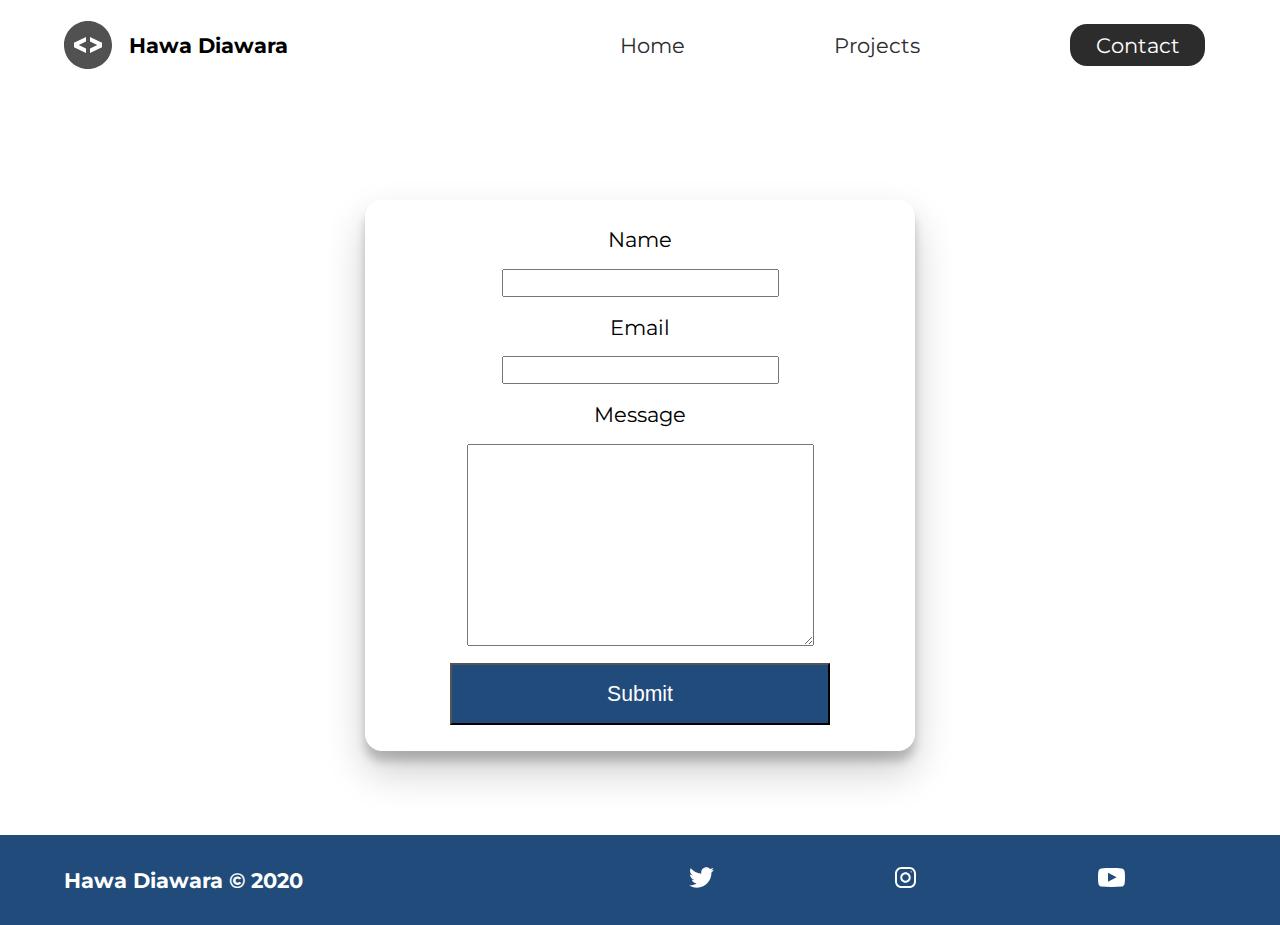
==== contact/index.html @ cb264ec3 "initial commit" ====
<!DOCTYPE html>
<html lang="en">
  <head>
    <meta charset="UTF-8" />
    <meta name="viewport" content="width=device-width, initial-scale=1.0" />
    <meta http-equiv="X-UA-Compatible" content="ie=edge"/>
    <meta
      name="description"
      content="Hawa Diawara is a front end web developer who specializes in html,css,sass,javascript"
    />
    <meta name="robots" content="index,follow" />
    <link href="https://fonts.googleapis.com/css2?family=Montserrat:wght@400;500&display=swap" rel="stylesheet">
<link rel="stylesheet" href="../styles/style.css">
    <title>Hawa Diawara| Web Developer</title>
  </head>
  <body>
     <header class="main-head">
        <nav >
            <div class="logo">
           <img src="../icons/code1.svg" alt="logo"/>
           <h1>Hawa Diawara</h1>
            </div class="nav-links">
            <ul>
              <li><a  href="../index.html">Home</a></li>
              <li><a  href="../projects/">Projects</a></li>
              <li><a class="active" href="./index.html">Contact</a></li>
            </ul>
          </nav>
     </header> 
    <section class="form-section">
        <form name="contact" netlify>
       <label for="name">Name</label>
       <input type="text" name="name" id="name" required>
       <label for="email"> Email</label>
     <input type="email" name="email" id="email" required>
     <label for="message">Message</label>
    <textarea name="message" id="message" cols="30" rows="10"></textarea>
    <button>Submit</button>
        </form>
        </section>
    <footer>
        <h4>Hawa Diawara  &copy; 2020 </h4>
        <ul>
            <li><a href="#"><img src="/icons/twitter 1.svg" alt="Twitter-social"></a></li>
            <li><a href="#"><img src="/icons/instagram 1.svg" alt="instagram-social"></a></li>
            <li><a href="#"><img src="/icons/youtube-symbol 1.svg" alt="youtube-social"></a></li>
        </ul>
    </footer>
  </body>
  </html>
---- styles/style.css ----
* {
  margin: 0;
  padding: 0;
  -webkit-box-sizing: border-box;
          box-sizing: border-box;
}

html {
  font-size: 62.5%;
}

body {
  font-family: "Montserrat", sans-serif;
}

h1 {
  font-size: 2.5rem;
}

li,
button,
label,
input,
p,
a {
  font-size: 2.5rem;
}

h2 {
  font-size: 4rem;
}

h3 {
  font-size: 2rem;
}

h4,
h5 {
  font-size: 2.5rem;
}

ul {
  list-style: none;
}

a {
  text-decoration: none;
  color: #2c2c2c;
}

.main-head {
  width: 95%;
  margin: 0 0 0 auto;
}

nav {
  display: -webkit-box;
  display: -ms-flexbox;
  display: flex;
  -webkit-box-pack: justify;
      -ms-flex-pack: justify;
          justify-content: space-between;
  -webkit-box-align: center;
      -ms-flex-align: center;
          align-items: center;
  -webkit-box-orient: horizontal;
  -webkit-box-direction: normal;
      -ms-flex-direction: row;
          flex-direction: row;
  min-height: 10vh;
  width: 60%;
  -ms-flex-wrap: wrap;
      flex-wrap: wrap;
}

nav .logo {
  display: -webkit-box;
  display: -ms-flexbox;
  display: flex;
  -webkit-box-pack: start;
      -ms-flex-pack: start;
          justify-content: flex-start;
  -webkit-box-align: center;
      -ms-flex-align: center;
          align-items: center;
  -webkit-box-orient: horizontal;
  -webkit-box-direction: normal;
      -ms-flex-direction: row;
          flex-direction: row;
  -webkit-box-flex: 1;
      -ms-flex: 1 1 10rem;
          flex: 1 1 10rem;
}

nav .logo h1 {
  margin: 2rem;
}

nav ul {
  display: -webkit-box;
  display: -ms-flexbox;
  display: flex;
  -ms-flex-pack: distribute;
      justify-content: space-around;
  -webkit-box-align: center;
      -ms-flex-align: center;
          align-items: center;
  -webkit-box-orient: horizontal;
  -webkit-box-direction: normal;
      -ms-flex-direction: row;
          flex-direction: row;
  -webkit-box-flex: 1;
      -ms-flex: 1 1 40rem;
          flex: 1 1 40rem;
}

.intro {
  min-height: 90vh;
  width: 90%;
  margin: auto;
  -ms-flex-wrap: wrap;
      flex-wrap: wrap;
  display: -webkit-box;
  display: -ms-flexbox;
  display: flex;
  -webkit-box-pack: justify;
      -ms-flex-pack: justify;
          justify-content: space-between;
  -webkit-box-align: center;
      -ms-flex-align: center;
          align-items: center;
  -webkit-box-orient: horizontal;
  -webkit-box-direction: normal;
      -ms-flex-direction: row;
          flex-direction: row;
}

.intro h2 {
  font-size: 7rem;
  padding-top: 2rem;
  background: -webkit-gradient(linear, left top, right top, from(#c638d3), to(#d6922b));
  background: linear-gradient(left, #c638d3, #d6922b);
}

.intro h3 {
  font-size: 5rem;
  padding: 2rem 0rem;
}

.intro p {
  padding-top: 2rem;
  color: linear-gradient(left, #c638d3, #d6922b);
}

.splash {
  position: absolute;
  top: 0%;
  right: 0%;
  height: 100%;
  z-index: -1;
}

.intro-social {
  margin-top: 4rem;
}

.intro-social a {
  margin-right: 5rem;
}

.active {
  background: #2c2c2c;
  color: white;
  padding: 1rem 3rem;
  border-radius: 2rem;
}

.intro-text,
.intro-images {
  -webkit-box-flex: 1;
      -ms-flex: 1 1 40rem;
          flex: 1 1 40rem;
}

#flame {
  animation: vector_58 1.5s infinite alternate-reverse;
}

@-webkit-keyframes vector_58 {
  from {
    -webkit-transform: translateY(0%);
            transform: translateY(0%);
  }
  to {
    -webkit-transform: translateY(-10%);
            transform: translateY(-10%);
  }
}


@keyframes vector_58 {
  from {
    -webkit-transform: translateY(0%);
            transform: translateY(0%);
  }
  to {
    -webkit-transform: translateY(-10%);
            transform: translateY(-10%);
  }
}

#Vector_29 {
  animation: Vector_29 1s ease infinite alternate-reverse;
}

@-webkit-keyframes Vector_29 {
  from {
    -webkit-transform: translateY(0%);
            transform: translateY(0%);
  }
  to {
    -webkit-transform: translateY(-5%);
            transform: translateY(-5%);
  }
}

@keyframes Vector_29 {
  from {
    -webkit-transform: translateY(0%);
            transform: translateY(0%);
  }
  to {
    -webkit-transform: translateY(-5%);
            transform: translateY(-5%);
  }
}

#Vector_27 {
  animation: Vector_27 1s ease infinite alternate-reverse;
}

@-webkit-keyframes Vector_27 {
  from {
    -webkit-transform: translateY(0%);
            transform: translateY(0%);
  }
  to {
    -webkit-transform: translateY(-5%);
            transform: translateY(-5%);
  }
}

@keyframes Vector_27 {
  from {
    -webkit-transform: translateY(0%);
            transform: translateY(0%);
  }
  to {
    -webkit-transform: translateY(-5%);
            transform: translateY(-5%);
  }
}

#Vector_28 {
  animation: Vector_28 1s ease infinite alternate-reverse;
}

@-webkit-keyframes Vector_28 {
  from {
    -webkit-transform: translateY(0%);
            transform: translateY(0%);
  }
  to {
    -webkit-transform: translateY(-5%);
            transform: translateY(-5%);
  }
}

@keyframes Vector_28 {
  from {
    -webkit-transform: translateY(0%);
            transform: translateY(0%);
  }
  to {
    -webkit-transform: translateY(-5%);
            transform: translateY(-5%);
  }
}

#me {
  animation: me 1.5s ease-in-out infinite alternate-reverse;
  -webkit-transform-origin: bottom;
          transform-origin: bottom;
}

@-webkit-keyframes me {
  from {
    -webkit-transform: rotateZ(-5deg);
            transform: rotateZ(-5deg);
  }
  to {
    -webkit-transform: rotateZ(5deg);
            transform: rotateZ(5deg);
  }
}

@keyframes me {
  from {
    -webkit-transform: rotateZ(-5deg);
            transform: rotateZ(-5deg);
  }
  to {
    -webkit-transform: rotateZ(5deg);
            transform: rotateZ(5deg);
  }
}

.projects {
  width: 90%;
  margin: auto;
  min-height: 90vh;
  display: -webkit-box;
  display: -ms-flexbox;
  display: flex;
  -webkit-box-pack: justify;
      -ms-flex-pack: justify;
          justify-content: space-between;
  -webkit-box-align: center;
      -ms-flex-align: center;
          align-items: center;
  -webkit-box-orient: horizontal;
  -webkit-box-direction: normal;
      -ms-flex-direction: row;
          flex-direction: row;
  text-align: center;
  -ms-flex-wrap: wrap;
      flex-wrap: wrap;
}

.projects h2 {
  margin: 5rem;
}

.travelly,
.elena {
  -webkit-box-flex: 1;
      -ms-flex: 1 1 40rem;
          flex: 1 1 40rem;
}

.form-section {
  min-height: 80vh;
  display: -webkit-box;
  display: -ms-flexbox;
  display: flex;
  -webkit-box-pack: center;
      -ms-flex-pack: center;
          justify-content: center;
  -webkit-box-align: center;
      -ms-flex-align: center;
          align-items: center;
  -webkit-box-orient: horizontal;
  -webkit-box-direction: normal;
      -ms-flex-direction: row;
          flex-direction: row;
  margin-top: 3rem;
}

.form-section form {
  padding: 3rem 10rem;
  -webkit-box-shadow: 0px 10px 10px rgba(0, 0, 0, 0.2), 0px 20px 40px rgba(0, 0, 0, 0.2);
          box-shadow: 0px 10px 10px rgba(0, 0, 0, 0.2), 0px 20px 40px rgba(0, 0, 0, 0.2);
  display: -webkit-box;
  display: -ms-flexbox;
  display: flex;
  -webkit-box-pack: center;
      -ms-flex-pack: center;
          justify-content: center;
  -webkit-box-align: center;
      -ms-flex-align: center;
          align-items: center;
  -webkit-box-orient: vertical;
  -webkit-box-direction: normal;
      -ms-flex-direction: column;
          flex-direction: column;
  border-radius: 2rem;
}

.form-section form input,
.form-section form textarea {
  margin: 2rem;
}

.form-section form input:focus,
.form-section form textarea:focus {
  outline: 2px solid black;
}

.form-section form textarea {
  font-family: "Montserrat", sans-serif;
  font-size: 2rem;
}

.form-section form button {
  width: 100%;
  padding: 2rem;
  background-color: #214b7a;
  color: white;
}

.form-section form button:focus {
  background-color: #375a81;
}

footer {
  display: -webkit-box;
  display: -ms-flexbox;
  display: flex;
  -webkit-box-pack: start;
      -ms-flex-pack: start;
          justify-content: flex-start;
  -webkit-box-align: center;
      -ms-flex-align: center;
          align-items: center;
  -webkit-box-orient: horizontal;
  -webkit-box-direction: normal;
      -ms-flex-direction: row;
          flex-direction: row;
  min-height: 10vh;
  background-color: #214b7a;
  color: white;
  padding: 0% 5%;
}

footer ul {
  -webkit-box-flex: 1;
      -ms-flex: 1 1 40rem;
          flex: 1 1 40rem;
  display: -webkit-box;
  display: -ms-flexbox;
  display: flex;
  -ms-flex-pack: distribute;
      justify-content: space-around;
  -webkit-box-align: center;
      -ms-flex-align: center;
          align-items: center;
  -webkit-box-orient: horizontal;
  -webkit-box-direction: normal;
      -ms-flex-direction: row;
          flex-direction: row;
}

footer h4 {
  -webkit-box-flex: 1;
      -ms-flex: 1 1 30rem;
          flex: 1 1 30rem;
}

@media screen and (max-width: 1332px) {
  html {
    font-size: 53%;
  }
  .splash {
    display: none;
  }
  svg {
    width: 80%;
  }
  nav {
    width: 100%;
  }
}

@media screen and (max-width: 754px) {
  html {
    font-size: 45%;
  }
  svg {
    height: 60%;
  }
  .main-head {
    width: 100%;
  }
  nav {
    margin: 2rem;
  }
  nav .logo {
    display: -webkit-box;
    display: -ms-flexbox;
    display: flex;
    -webkit-box-pack: center;
        -ms-flex-pack: center;
            justify-content: center;
    -webkit-box-align: center;
        -ms-flex-align: center;
            align-items: center;
    -webkit-box-orient: vertical;
    -webkit-box-direction: normal;
        -ms-flex-direction: column;
            flex-direction: column;
    -webkit-box-flex: 1;
        -ms-flex: 1 1 20rem;
            flex: 1 1 20rem;
    margin-top: 2rem;
  }
  nav ul {
    -webkit-box-flex: 1;
        -ms-flex: 1 1 60rem;
            flex: 1 1 60rem;
    margin: 2rem;
  }
  .intro-text {
    margin-top: 5rem;
    text-align: center;
  }
  .intro-images {
    text-align: center;
  }
  .intro-social {
    display: -webkit-box;
    display: -ms-flexbox;
    display: flex;
    -webkit-box-pack: center;
        -ms-flex-pack: center;
            justify-content: center;
    -webkit-box-align: center;
        -ms-flex-align: center;
            align-items: center;
    -webkit-box-orient: horizontal;
    -webkit-box-direction: normal;
        -ms-flex-direction: row;
            flex-direction: row;
  }
  .intro-social a {
    margin: 2rem;
  }
  .travelly,
  .elena {
    -webkit-box-flex: 1;
        -ms-flex: 1 1 50rem;
            flex: 1 1 50rem;
  }
  .travelly img,
  .elena img {
    width: 100%;
    height: 100%;
  }
  form {
    padding: 0rem;
    width: 100%;
  }
}
/*# sourceMappingURL=style.css.map */
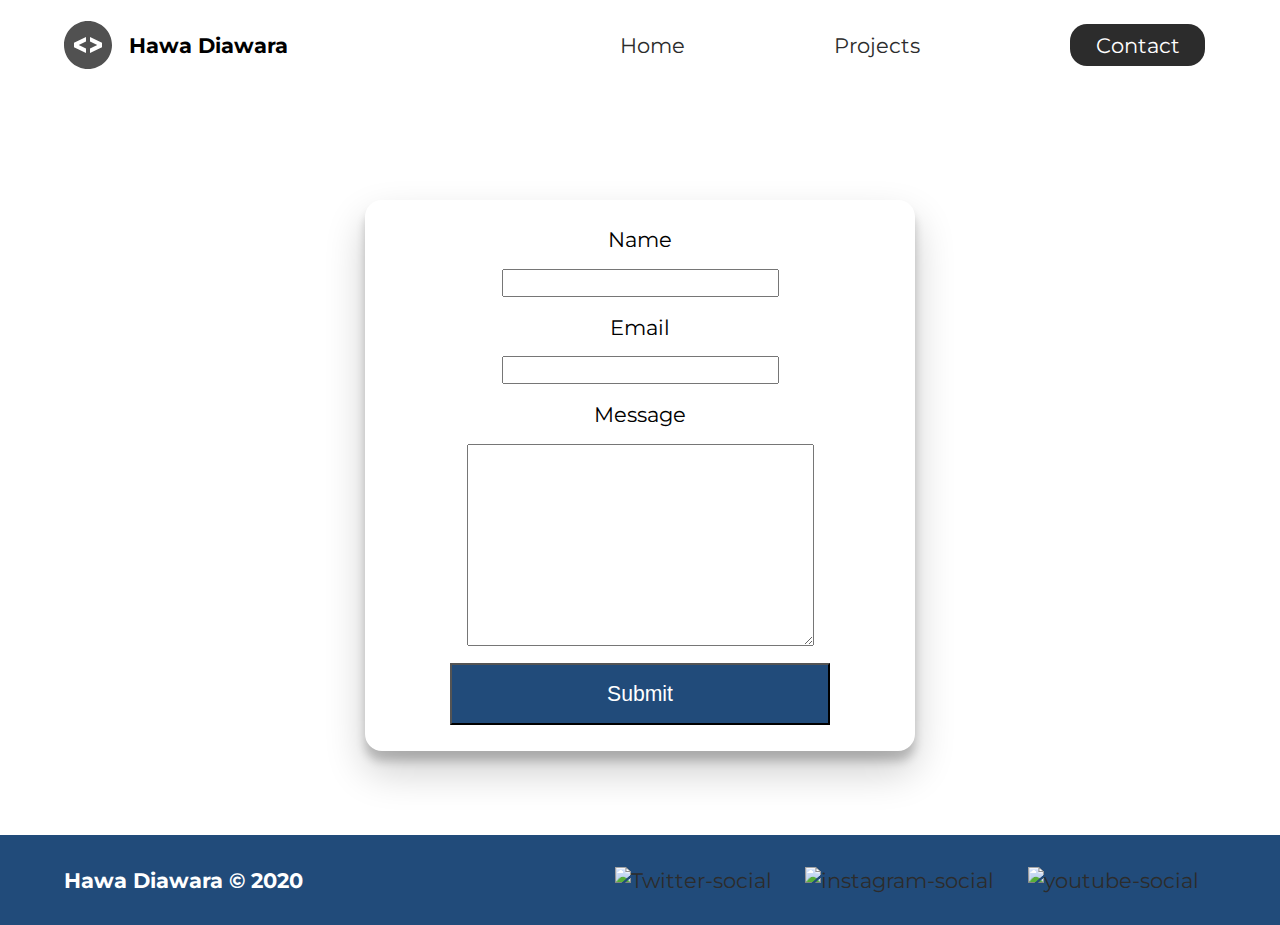
==== commit 6ce792b7: "initial commit" ====
--- a/contact/index.html
+++ b/contact/index.html
@@ -1,50 +1,50 @@
-<!DOCTYPE html>
-<html lang="en">
-  <head>
-    <meta charset="UTF-8" />
-    <meta name="viewport" content="width=device-width, initial-scale=1.0" />
-    <meta http-equiv="X-UA-Compatible" content="ie=edge"/>
-    <meta
-      name="description"
-      content="Hawa Diawara is a front end web developer who specializes in html,css,sass,javascript"
-    />
-    <meta name="robots" content="index,follow" />
-    <link href="https://fonts.googleapis.com/css2?family=Montserrat:wght@400;500&display=swap" rel="stylesheet">
-<link rel="stylesheet" href="../styles/style.css">
-    <title>Hawa Diawara| Web Developer</title>
-  </head>
-  <body>
-     <header class="main-head">
-        <nav >
-            <div class="logo">
-           <img src="../icons/code1.svg" alt="logo"/>
-           <h1>Hawa Diawara</h1>
-            </div class="nav-links">
-            <ul>
-              <li><a  href="../index.html">Home</a></li>
-              <li><a  href="../projects/">Projects</a></li>
-              <li><a class="active" href="./index.html">Contact</a></li>
-            </ul>
-          </nav>
-     </header> 
-    <section class="form-section">
-        <form name="contact" netlify>
-       <label for="name">Name</label>
-       <input type="text" name="name" id="name" required>
-       <label for="email"> Email</label>
-     <input type="email" name="email" id="email" required>
-     <label for="message">Message</label>
-    <textarea name="message" id="message" cols="30" rows="10"></textarea>
-    <button>Submit</button>
-        </form>
-        </section>
-    <footer>
-        <h4>Hawa Diawara  &copy; 2020 </h4>
-        <ul>
-            <li><a href="#"><img src="/icons/twitter 1.svg" alt="Twitter-social"></a></li>
-            <li><a href="#"><img src="/icons/instagram 1.svg" alt="instagram-social"></a></li>
-            <li><a href="#"><img src="/icons/youtube-symbol 1.svg" alt="youtube-social"></a></li>
-        </ul>
-    </footer>
-  </body>
+<!DOCTYPE html>
+<html lang="en">
+  <head>
+    <meta charset="UTF-8" />
+    <meta name="viewport" content="width=device-width, initial-scale=1.0" />
+    <meta http-equiv="X-UA-Compatible" content="ie=edge"/>
+    <meta
+      name="description"
+      content="Hawa Diawara is a front end web developer who specializes in html,css,sass,javascript"
+    />
+    <meta name="robots" content="index,follow" />
+    <link href="https://fonts.googleapis.com/css2?family=Montserrat:wght@400;500&display=swap" rel="stylesheet">
+<link rel="stylesheet" href="../styles/style.css">
+    <title>Hawa Diawara| Web Developer</title>
+  </head>
+  <body>
+     <header class="main-head">
+        <nav >
+            <div class="logo">
+           <img src="../icons/code1.svg" alt="logo"/>
+           <h1>Hawa Diawara</h1>
+            </div class="nav-links">
+            <ul>
+              <li><a  href="../index.html">Home</a></li>
+              <li><a  href="../projects/">Projects</a></li>
+              <li><a class="active" href="./index.html">Contact</a></li>
+            </ul>
+          </nav>
+     </header> 
+    <section class="form-section">
+        <form name="contact" netlify action="https://formsubmit.co/hdiawara763@gmail.com" method="POST">
+       <label for="name">Name</label>
+       <input type="text" name="name" id="name" required>
+       <label for="email"> Email</label>
+     <input type="email" name="email" id="email" required>
+     <label for="message">Message</label>
+    <textarea name="message" id="message" cols="30" rows="10"></textarea>
+    <button>Submit</button>
+        </form>
+        </section>
+    <footer>
+        <h4>Hawa Diawara  &copy; 2020 </h4>
+        <ul>
+            <li><a href="#"><img src="./icons/twitter 1.svg" alt="Twitter-social"></a></li>
+            <li><a href="#"><img src="./icons/instagram 1.svg" alt="instagram-social"></a></li>
+            <li><a href="#"><img src="./icons/youtube-symbol 1.svg" alt="youtube-social"></a></li>
+        </ul>
+    </footer>
+  </body>
   </html>--- a/styles/style.css
+++ b/styles/style.css
@@ -1,8 +1,7 @@
 * {
   margin: 0;
   padding: 0;
-  -webkit-box-sizing: border-box;
-          box-sizing: border-box;
+  box-sizing: border-box;
 }
 
 html {
@@ -54,99 +53,55 @@
 }
 
 nav {
-  display: -webkit-box;
-  display: -ms-flexbox;
-  display: flex;
-  -webkit-box-pack: justify;
-      -ms-flex-pack: justify;
-          justify-content: space-between;
-  -webkit-box-align: center;
-      -ms-flex-align: center;
-          align-items: center;
-  -webkit-box-orient: horizontal;
-  -webkit-box-direction: normal;
-      -ms-flex-direction: row;
-          flex-direction: row;
+  display: flex;
+  justify-content: space-between;
+  align-items: center;
+  flex-direction: row;
   min-height: 10vh;
   width: 60%;
-  -ms-flex-wrap: wrap;
-      flex-wrap: wrap;
-}
-
+  flex-wrap: wrap;
+}
 nav .logo {
-  display: -webkit-box;
-  display: -ms-flexbox;
-  display: flex;
-  -webkit-box-pack: start;
-      -ms-flex-pack: start;
-          justify-content: flex-start;
-  -webkit-box-align: center;
-      -ms-flex-align: center;
-          align-items: center;
-  -webkit-box-orient: horizontal;
-  -webkit-box-direction: normal;
-      -ms-flex-direction: row;
-          flex-direction: row;
-  -webkit-box-flex: 1;
-      -ms-flex: 1 1 10rem;
-          flex: 1 1 10rem;
-}
-
+  display: flex;
+  justify-content: flex-start;
+  align-items: center;
+  flex-direction: row;
+  flex: 1 1 10rem;
+}
 nav .logo h1 {
   margin: 2rem;
 }
-
 nav ul {
-  display: -webkit-box;
-  display: -ms-flexbox;
-  display: flex;
-  -ms-flex-pack: distribute;
-      justify-content: space-around;
-  -webkit-box-align: center;
-      -ms-flex-align: center;
-          align-items: center;
-  -webkit-box-orient: horizontal;
-  -webkit-box-direction: normal;
-      -ms-flex-direction: row;
-          flex-direction: row;
-  -webkit-box-flex: 1;
-      -ms-flex: 1 1 40rem;
-          flex: 1 1 40rem;
+  display: flex;
+  justify-content: space-around;
+  align-items: center;
+  flex-direction: row;
+  flex: 1 1 40rem;
 }
 
 .intro {
   min-height: 90vh;
   width: 90%;
   margin: auto;
-  -ms-flex-wrap: wrap;
-      flex-wrap: wrap;
-  display: -webkit-box;
-  display: -ms-flexbox;
-  display: flex;
-  -webkit-box-pack: justify;
-      -ms-flex-pack: justify;
-          justify-content: space-between;
-  -webkit-box-align: center;
-      -ms-flex-align: center;
-          align-items: center;
-  -webkit-box-orient: horizontal;
-  -webkit-box-direction: normal;
-      -ms-flex-direction: row;
-          flex-direction: row;
-}
-
+  flex-wrap: wrap;
+  display: flex;
+  justify-content: space-between;
+  align-items: center;
+  flex-direction: row;
+}
 .intro h2 {
   font-size: 7rem;
   padding-top: 2rem;
-  background: -webkit-gradient(linear, left top, right top, from(#c638d3), to(#d6922b));
-  background: linear-gradient(left, #c638d3, #d6922b);
-}
-
+  background: linear-gradient(#c638d3, #d6922b);
+  -webkit-background-clip: text;
+          background-clip: text;
+  -webkit-text-fill-color: transparent;
+  background-clip: text;
+}
 .intro h3 {
   font-size: 5rem;
   padding: 2rem 0rem;
 }
-
 .intro p {
   padding-top: 2rem;
   color: linear-gradient(left, #c638d3, #d6922b);
@@ -163,7 +118,6 @@
 .intro-social {
   margin-top: 4rem;
 }
-
 .intro-social a {
   margin-right: 5rem;
 }
@@ -177,283 +131,159 @@
 
 .intro-text,
 .intro-images {
-  -webkit-box-flex: 1;
-      -ms-flex: 1 1 40rem;
-          flex: 1 1 40rem;
+  flex: 1 1 40rem;
 }
 
 #flame {
   animation: vector_58 1.5s infinite alternate-reverse;
 }
 
-@-webkit-keyframes vector_58 {
-  from {
-    -webkit-transform: translateY(0%);
-            transform: translateY(0%);
-  }
-  to {
-    -webkit-transform: translateY(-10%);
-            transform: translateY(-10%);
-  }
-}
-
-
 @keyframes vector_58 {
   from {
-    -webkit-transform: translateY(0%);
-            transform: translateY(0%);
-  }
-  to {
-    -webkit-transform: translateY(-10%);
-            transform: translateY(-10%);
-  }
-}
-
+    transform: translateY(0%);
+  }
+  to {
+    transform: translateY(-10%);
+  }
+}
 #Vector_29 {
   animation: Vector_29 1s ease infinite alternate-reverse;
 }
 
-@-webkit-keyframes Vector_29 {
-  from {
-    -webkit-transform: translateY(0%);
-            transform: translateY(0%);
-  }
-  to {
-    -webkit-transform: translateY(-5%);
-            transform: translateY(-5%);
-  }
-}
-
 @keyframes Vector_29 {
   from {
-    -webkit-transform: translateY(0%);
-            transform: translateY(0%);
-  }
-  to {
-    -webkit-transform: translateY(-5%);
-            transform: translateY(-5%);
-  }
-}
-
+    transform: translateY(0%);
+  }
+  to {
+    transform: translateY(-5%);
+  }
+}
 #Vector_27 {
   animation: Vector_27 1s ease infinite alternate-reverse;
 }
 
-@-webkit-keyframes Vector_27 {
-  from {
-    -webkit-transform: translateY(0%);
-            transform: translateY(0%);
-  }
-  to {
-    -webkit-transform: translateY(-5%);
-            transform: translateY(-5%);
-  }
-}
-
 @keyframes Vector_27 {
   from {
-    -webkit-transform: translateY(0%);
-            transform: translateY(0%);
-  }
-  to {
-    -webkit-transform: translateY(-5%);
-            transform: translateY(-5%);
-  }
-}
-
+    transform: translateY(0%);
+  }
+  to {
+    transform: translateY(-5%);
+  }
+}
 #Vector_28 {
   animation: Vector_28 1s ease infinite alternate-reverse;
 }
 
-@-webkit-keyframes Vector_28 {
-  from {
-    -webkit-transform: translateY(0%);
-            transform: translateY(0%);
-  }
-  to {
-    -webkit-transform: translateY(-5%);
-            transform: translateY(-5%);
-  }
-}
-
 @keyframes Vector_28 {
   from {
-    -webkit-transform: translateY(0%);
-            transform: translateY(0%);
-  }
-  to {
-    -webkit-transform: translateY(-5%);
-            transform: translateY(-5%);
-  }
-}
-
+    transform: translateY(0%);
+  }
+  to {
+    transform: translateY(-5%);
+  }
+}
 #me {
   animation: me 1.5s ease-in-out infinite alternate-reverse;
-  -webkit-transform-origin: bottom;
-          transform-origin: bottom;
-}
-
-@-webkit-keyframes me {
-  from {
-    -webkit-transform: rotateZ(-5deg);
-            transform: rotateZ(-5deg);
-  }
-  to {
-    -webkit-transform: rotateZ(5deg);
-            transform: rotateZ(5deg);
-  }
+  transform-origin: bottom;
 }
 
 @keyframes me {
   from {
-    -webkit-transform: rotateZ(-5deg);
-            transform: rotateZ(-5deg);
-  }
-  to {
-    -webkit-transform: rotateZ(5deg);
-            transform: rotateZ(5deg);
-  }
-}
-
+    transform: rotateZ(-5deg);
+  }
+  to {
+    transform: rotateZ(5deg);
+  }
+}
 .projects {
   width: 90%;
   margin: auto;
   min-height: 90vh;
-  display: -webkit-box;
-  display: -ms-flexbox;
-  display: flex;
-  -webkit-box-pack: justify;
-      -ms-flex-pack: justify;
-          justify-content: space-between;
-  -webkit-box-align: center;
-      -ms-flex-align: center;
-          align-items: center;
-  -webkit-box-orient: horizontal;
-  -webkit-box-direction: normal;
-      -ms-flex-direction: row;
-          flex-direction: row;
+  display: flex;
+  justify-content: space-between;
+  align-items: center;
+  flex-direction: row;
   text-align: center;
-  -ms-flex-wrap: wrap;
-      flex-wrap: wrap;
-}
-
+  flex-wrap: wrap;
+}
 .projects h2 {
-  margin: 5rem;
+  margin: 3rem;
+  font-size: 2.5rem;
 }
 
 .travelly,
 .elena {
-  -webkit-box-flex: 1;
-      -ms-flex: 1 1 40rem;
-          flex: 1 1 40rem;
+  flex: 1 1 40rem;
+}
+
+.waive {
+  width: 400px;
+  height: 450px;
+}
+
+.three {
+  padding-bottom: 1rem;
 }
 
 .form-section {
   min-height: 80vh;
-  display: -webkit-box;
-  display: -ms-flexbox;
-  display: flex;
-  -webkit-box-pack: center;
-      -ms-flex-pack: center;
-          justify-content: center;
-  -webkit-box-align: center;
-      -ms-flex-align: center;
-          align-items: center;
-  -webkit-box-orient: horizontal;
-  -webkit-box-direction: normal;
-      -ms-flex-direction: row;
-          flex-direction: row;
+  display: flex;
+  justify-content: center;
+  align-items: center;
+  flex-direction: row;
   margin-top: 3rem;
 }
-
 .form-section form {
   padding: 3rem 10rem;
-  -webkit-box-shadow: 0px 10px 10px rgba(0, 0, 0, 0.2), 0px 20px 40px rgba(0, 0, 0, 0.2);
-          box-shadow: 0px 10px 10px rgba(0, 0, 0, 0.2), 0px 20px 40px rgba(0, 0, 0, 0.2);
-  display: -webkit-box;
-  display: -ms-flexbox;
-  display: flex;
-  -webkit-box-pack: center;
-      -ms-flex-pack: center;
-          justify-content: center;
-  -webkit-box-align: center;
-      -ms-flex-align: center;
-          align-items: center;
-  -webkit-box-orient: vertical;
-  -webkit-box-direction: normal;
-      -ms-flex-direction: column;
-          flex-direction: column;
+  box-shadow: 0px 10px 10px rgba(0, 0, 0, 0.2), 0px 20px 40px rgba(0, 0, 0, 0.2);
+  display: flex;
+  justify-content: center;
+  align-items: center;
+  flex-direction: column;
   border-radius: 2rem;
 }
-
 .form-section form input,
 .form-section form textarea {
   margin: 2rem;
 }
-
 .form-section form input:focus,
 .form-section form textarea:focus {
   outline: 2px solid black;
 }
-
 .form-section form textarea {
   font-family: "Montserrat", sans-serif;
   font-size: 2rem;
 }
-
 .form-section form button {
   width: 100%;
   padding: 2rem;
-  background-color: #214b7a;
+  background-color: rgb(33, 75, 122);
   color: white;
-}
-
+  cursor: pointer;
+}
 .form-section form button:focus {
-  background-color: #375a81;
+  background-color: rgb(55, 90, 129);
 }
 
 footer {
-  display: -webkit-box;
-  display: -ms-flexbox;
-  display: flex;
-  -webkit-box-pack: start;
-      -ms-flex-pack: start;
-          justify-content: flex-start;
-  -webkit-box-align: center;
-      -ms-flex-align: center;
-          align-items: center;
-  -webkit-box-orient: horizontal;
-  -webkit-box-direction: normal;
-      -ms-flex-direction: row;
-          flex-direction: row;
+  display: flex;
+  justify-content: flex-start;
+  align-items: center;
+  flex-direction: row;
   min-height: 10vh;
-  background-color: #214b7a;
+  background-color: rgb(33, 75, 122);
   color: white;
   padding: 0% 5%;
 }
-
 footer ul {
-  -webkit-box-flex: 1;
-      -ms-flex: 1 1 40rem;
-          flex: 1 1 40rem;
-  display: -webkit-box;
-  display: -ms-flexbox;
-  display: flex;
-  -ms-flex-pack: distribute;
-      justify-content: space-around;
-  -webkit-box-align: center;
-      -ms-flex-align: center;
-          align-items: center;
-  -webkit-box-orient: horizontal;
-  -webkit-box-direction: normal;
-      -ms-flex-direction: row;
-          flex-direction: row;
-}
-
+  flex: 1 1 40rem;
+  display: flex;
+  justify-content: space-around;
+  align-items: center;
+  flex-direction: row;
+}
 footer h4 {
-  -webkit-box-flex: 1;
-      -ms-flex: 1 1 30rem;
-          flex: 1 1 30rem;
+  flex: 1 1 30rem;
 }
 
 @media screen and (max-width: 1332px) {
@@ -470,7 +300,6 @@
     width: 100%;
   }
 }
-
 @media screen and (max-width: 754px) {
   html {
     font-size: 45%;
@@ -485,28 +314,15 @@
     margin: 2rem;
   }
   nav .logo {
-    display: -webkit-box;
-    display: -ms-flexbox;
     display: flex;
-    -webkit-box-pack: center;
-        -ms-flex-pack: center;
-            justify-content: center;
-    -webkit-box-align: center;
-        -ms-flex-align: center;
-            align-items: center;
-    -webkit-box-orient: vertical;
-    -webkit-box-direction: normal;
-        -ms-flex-direction: column;
-            flex-direction: column;
-    -webkit-box-flex: 1;
-        -ms-flex: 1 1 20rem;
-            flex: 1 1 20rem;
+    justify-content: center;
+    align-items: center;
+    flex-direction: column;
+    flex: 1 1 20rem;
     margin-top: 2rem;
   }
   nav ul {
-    -webkit-box-flex: 1;
-        -ms-flex: 1 1 60rem;
-            flex: 1 1 60rem;
+    flex: 1 1 60rem;
     margin: 2rem;
   }
   .intro-text {
@@ -517,28 +333,17 @@
     text-align: center;
   }
   .intro-social {
-    display: -webkit-box;
-    display: -ms-flexbox;
     display: flex;
-    -webkit-box-pack: center;
-        -ms-flex-pack: center;
-            justify-content: center;
-    -webkit-box-align: center;
-        -ms-flex-align: center;
-            align-items: center;
-    -webkit-box-orient: horizontal;
-    -webkit-box-direction: normal;
-        -ms-flex-direction: row;
-            flex-direction: row;
+    justify-content: center;
+    align-items: center;
+    flex-direction: row;
   }
   .intro-social a {
     margin: 2rem;
   }
   .travelly,
   .elena {
-    -webkit-box-flex: 1;
-        -ms-flex: 1 1 50rem;
-            flex: 1 1 50rem;
+    flex: 1 1 50rem;
   }
   .travelly img,
   .elena img {
@@ -549,5 +354,4 @@
     padding: 0rem;
     width: 100%;
   }
-}
-/*# sourceMappingURL=style.css.map */+}/*# sourceMappingURL=style.css.map */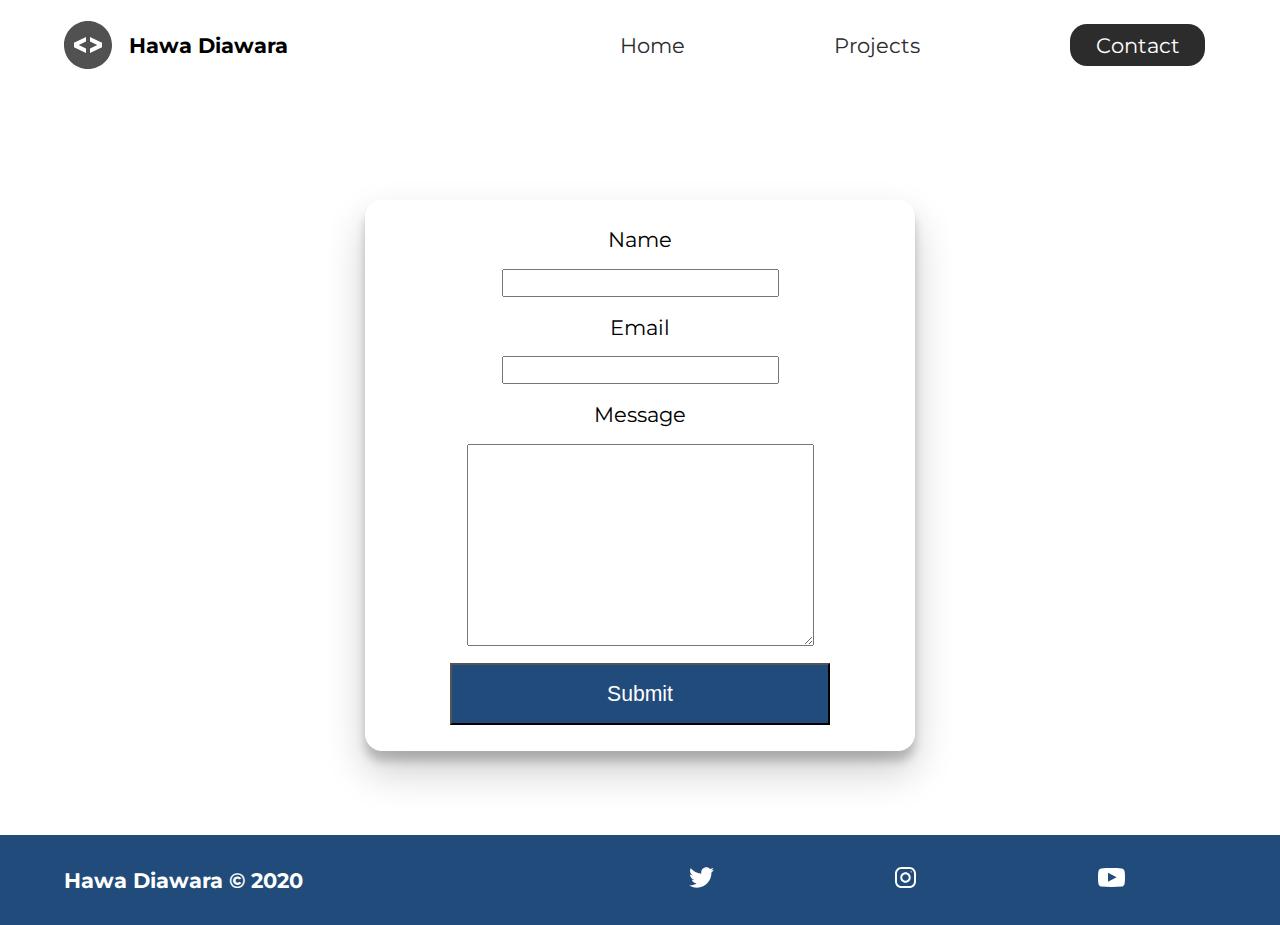
==== commit 02c4608d: "initial commit" ====
--- a/contact/index.html
+++ b/contact/index.html
@@ -41,9 +41,9 @@
     <footer>
         <h4>Hawa Diawara  &copy; 2020 </h4>
         <ul>
-            <li><a href="#"><img src="./icons/twitter 1.svg" alt="Twitter-social"></a></li>
-            <li><a href="#"><img src="./icons/instagram 1.svg" alt="instagram-social"></a></li>
-            <li><a href="#"><img src="./icons/youtube-symbol 1.svg" alt="youtube-social"></a></li>
+            <li><a href="#"><img src="../icons/twitter 1.svg" alt="Twitter-social"></a></li>
+            <li><a href="#"><img src="../icons/instagram 1.svg" alt="instagram-social"></a></li>
+            <li><a href="#"><img src="../icons/youtube-symbol 1.svg" alt="youtube-social"></a></li>
         </ul>
     </footer>
   </body>
